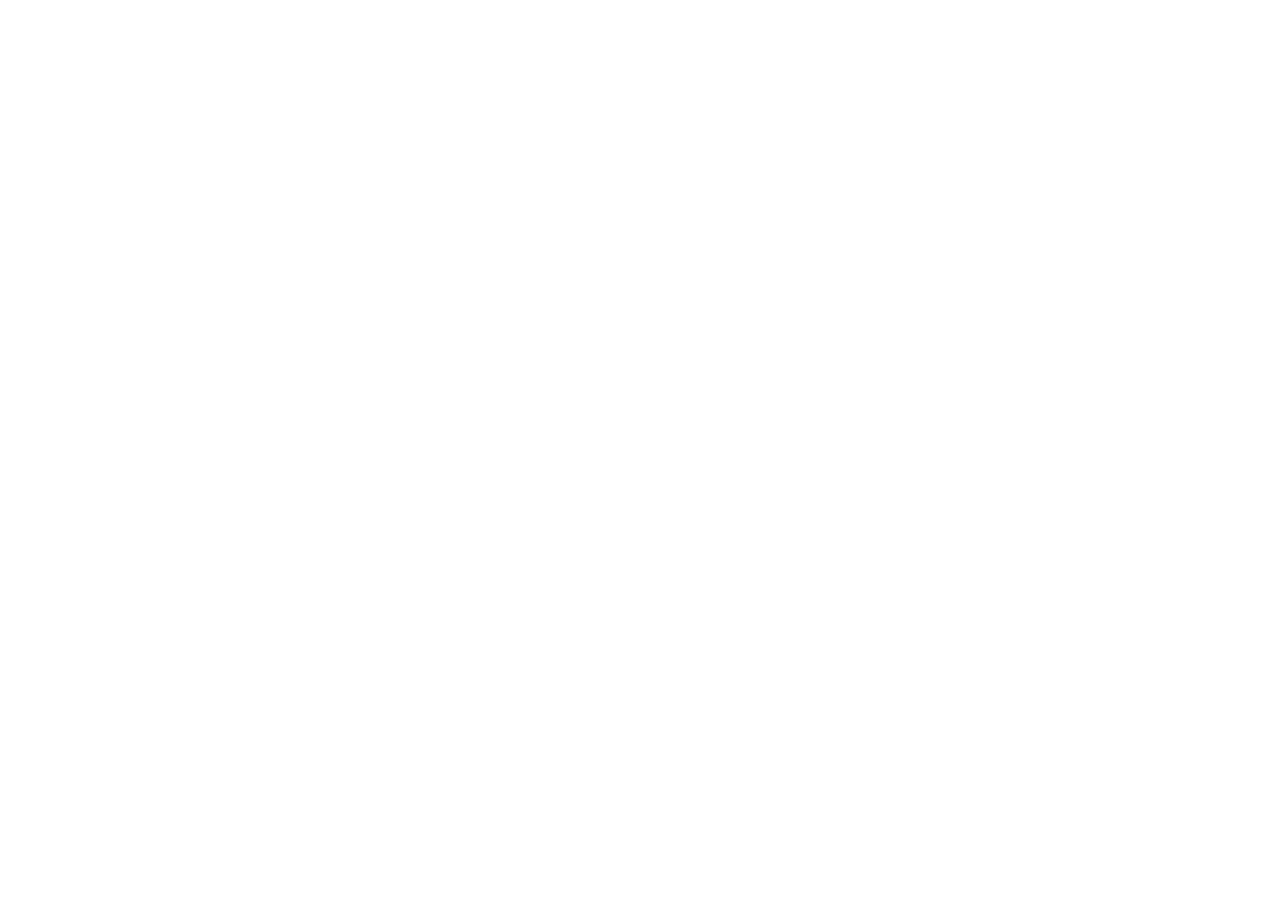
==== index.html @ 43698a1b "add files" ====
<!DOCTYPE html>
<html lang="ru">

<head>
    <meta charset="UTF-8">
    <meta name="viewport" content="width=device-width, initial-scale=1.0">
    <title>Тест</title>
    <link rel="shortcut icon" href="favicon.ico">
    <link rel="icon" href="favicon.svg" type="image/svg+xml">
</head>

<body>

</body>

</html>
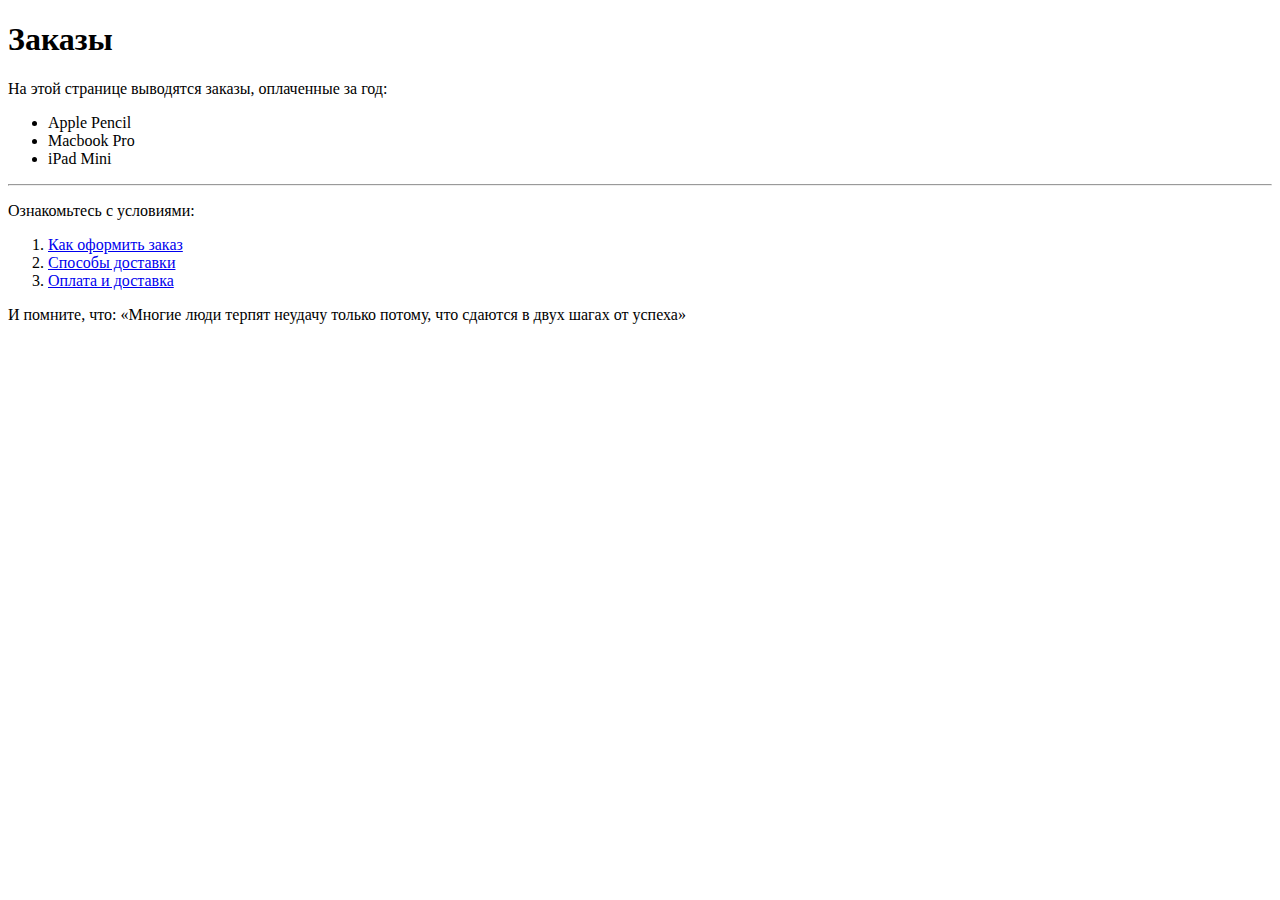
==== commit d5cd6888: "lesson_4_tags" ====
--- a/index.html
+++ b/index.html
@@ -10,7 +10,24 @@
 </head>
 
 <body>
-
+    <h1>Заказы</h1>
+    <p>На этой странице выводятся заказы, оплаченные за год:
+    <ul>
+        <li>Apple Pencil</li>
+        <li>Macbook Pro</li>
+        <li>iPad Mini</li>
+    </ul>
+    </p>
+    <hr>
+    <p>
+        Ознакомьтесь с условиями:
+    <ol>
+        <li><a href="#">Как оформить заказ</a></li>
+        <li><a href="#">Способы доставки</a></li>
+        <li><a href="#">Оплата и доставка</a></li>
+    </ol>
+    И помните, что: <q>Многие люди терпят неудачу только потому, что сдаются в двух шагах от успеха</q>
+    </p>
 </body>
 
 </html>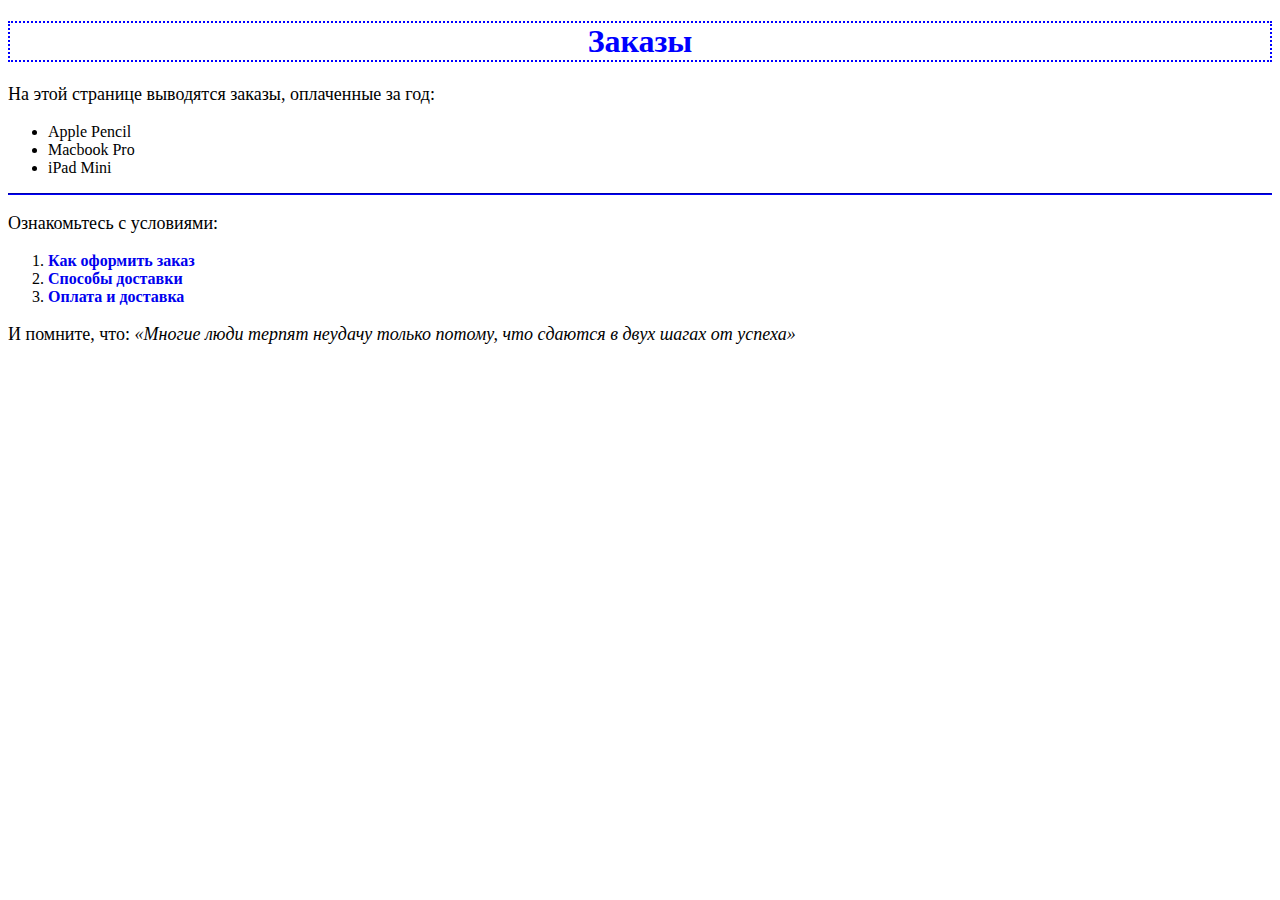
==== commit 24935649: "lesson_5_css" ====
--- a/index.html
+++ b/index.html
@@ -7,27 +7,26 @@
     <title>Тест</title>
     <link rel="shortcut icon" href="favicon.ico">
     <link rel="icon" href="favicon.svg" type="image/svg+xml">
+    <link rel="stylesheet" href="styles/text.css">
 </head>
 
 <body>
     <h1>Заказы</h1>
-    <p>На этой странице выводятся заказы, оплаченные за год:
+    <p>На этой странице выводятся заказы, оплаченные за год:</p>
     <ul>
         <li>Apple Pencil</li>
         <li>Macbook Pro</li>
         <li>iPad Mini</li>
     </ul>
-    </p>
     <hr>
-    <p>
-        Ознакомьтесь с условиями:
+    <p>Ознакомьтесь с условиями: </p>
     <ol>
         <li><a href="#">Как оформить заказ</a></li>
         <li><a href="#">Способы доставки</a></li>
         <li><a href="#">Оплата и доставка</a></li>
     </ol>
-    И помните, что: <q>Многие люди терпят неудачу только потому, что сдаются в двух шагах от успеха</q>
-    </p>
+    <p>И помните, что: <q>Многие люди терпят неудачу только потому, что сдаются в двух шагах от успеха</q></p>
+
 </body>
 
 </html>--- a/styles/text.css
+++ b/styles/text.css
@@ -0,0 +1,22 @@
+h1 {
+    color: blue;
+    border: 2px dotted blue;
+    text-align: center;
+}
+
+hr {
+    border-color: blue;
+}
+
+q {
+    font-style: italic;
+}
+
+p {
+    font-size: large;
+}
+
+a {
+    text-decoration: none;
+    font-weight: bold;
+}